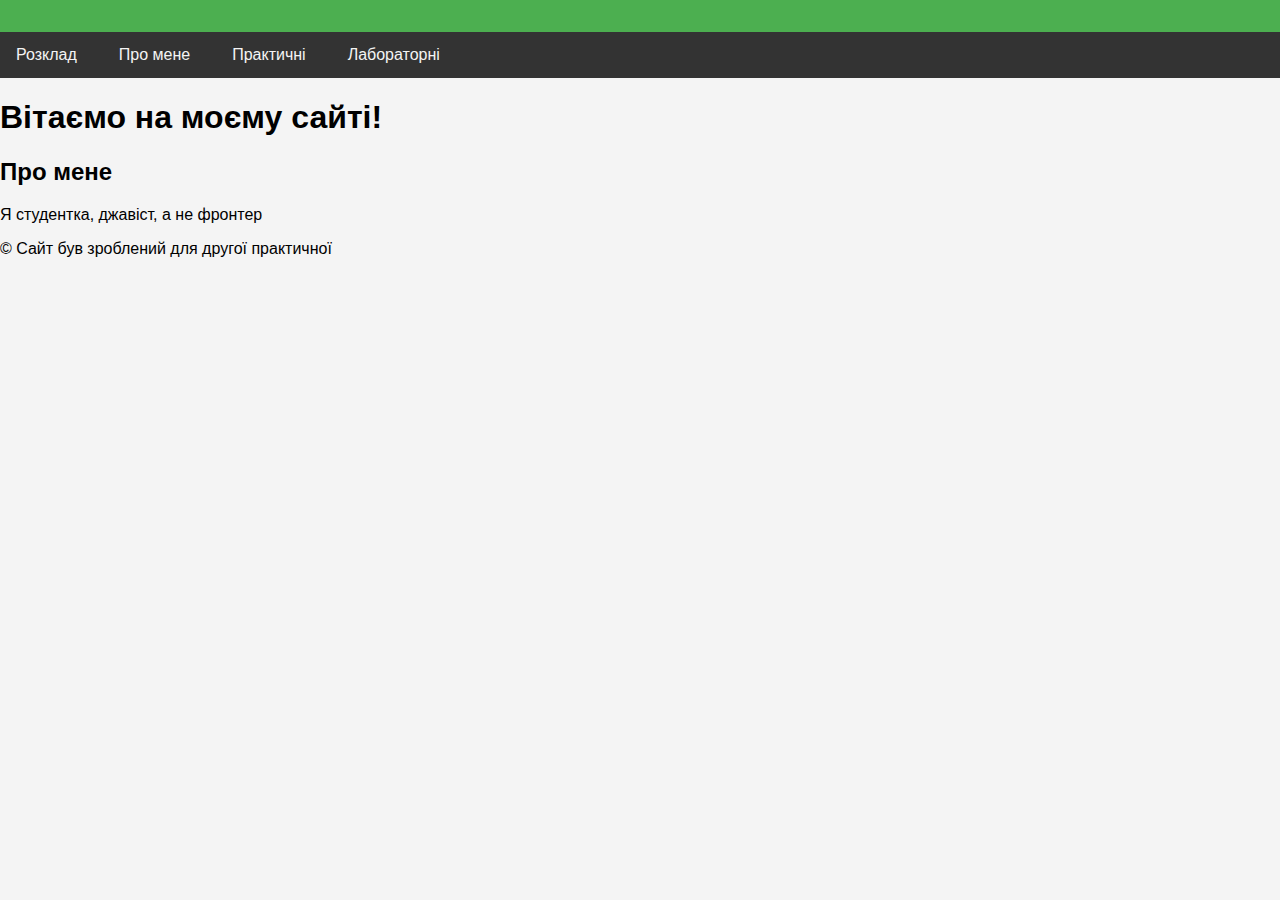
==== index.html @ 09072fd3 "sv" ====
<!DOCTYPE html>
<html lang="uk">
<head>
    <meta charset="UTF-8">
    <meta name="viewport" content="width=device-width, initial-scale=1.0">
    <meta http-equiv="X-UA-Compatible" content="IE=edge">
    <title>Сайт</title>
    <link rel="stylesheet" href="style.css"> <!-- Підключення CSS -->
</head>
<body>
    <!-- Навігація сайту -->
<header>    </header>

        <nav>
            <ul class="horizontal-list">
                <li><a href="rozklad.html">Розклад</a></li>
                <li><a href="promene.html">Про мене</a></li>
                <li><a href="prakt.html">Практичні</a></li>
                <li><a href="LB.html">Лабораторні</a></li>
            </ul>
        </nav>

    <!-- Основний вміст сайту -->
    <main>
        <section id="welcome">
            <h1>Вітаємо на моєму сайті!</h1>
        </section>

        <section id="about">
            <h2>Про мене</h2>
            <p>Я студентка, джавіст, а не фронтер </p>
        </section>
    </main>

    <!-- Підвал сайту -->
    <footer>
        <p>&copy; Сайт був зроблений для другої практичної</p>
    </footer>
</body>
</html>
---- style.css ----
body{
margin:0;
padding:0;
background: #f4f4f4;
font-family: Arial,Helvetica,sans-self;
}

header{
background-color: #4caf50;
color: white;
padding: 1rem;
text-align: center;
}

nav ul{
list-style: none;
margin:0;
padding:0;
background-color: #333;
overflow: hidden;
}

nav ul li a{
text-decoration: none;
color: #f4f4f4;
display: block;
text-align: center;
padding: 14px 16px;
}

nav ul li a:hover{
background: red;
}

.horizontal-list {
    list-style-type: none; /* Вимкнути стандартні маркери списку */
    padding: 0;
    margin: 0;
    display: flex; /* Використати flexbox для розташування елементів в рядок */
    gap: 10px; /* Відстань між елементами */
}

.horizontal-list li {
    display: inline; /* Додатково забезпечує розташування в рядок */
}
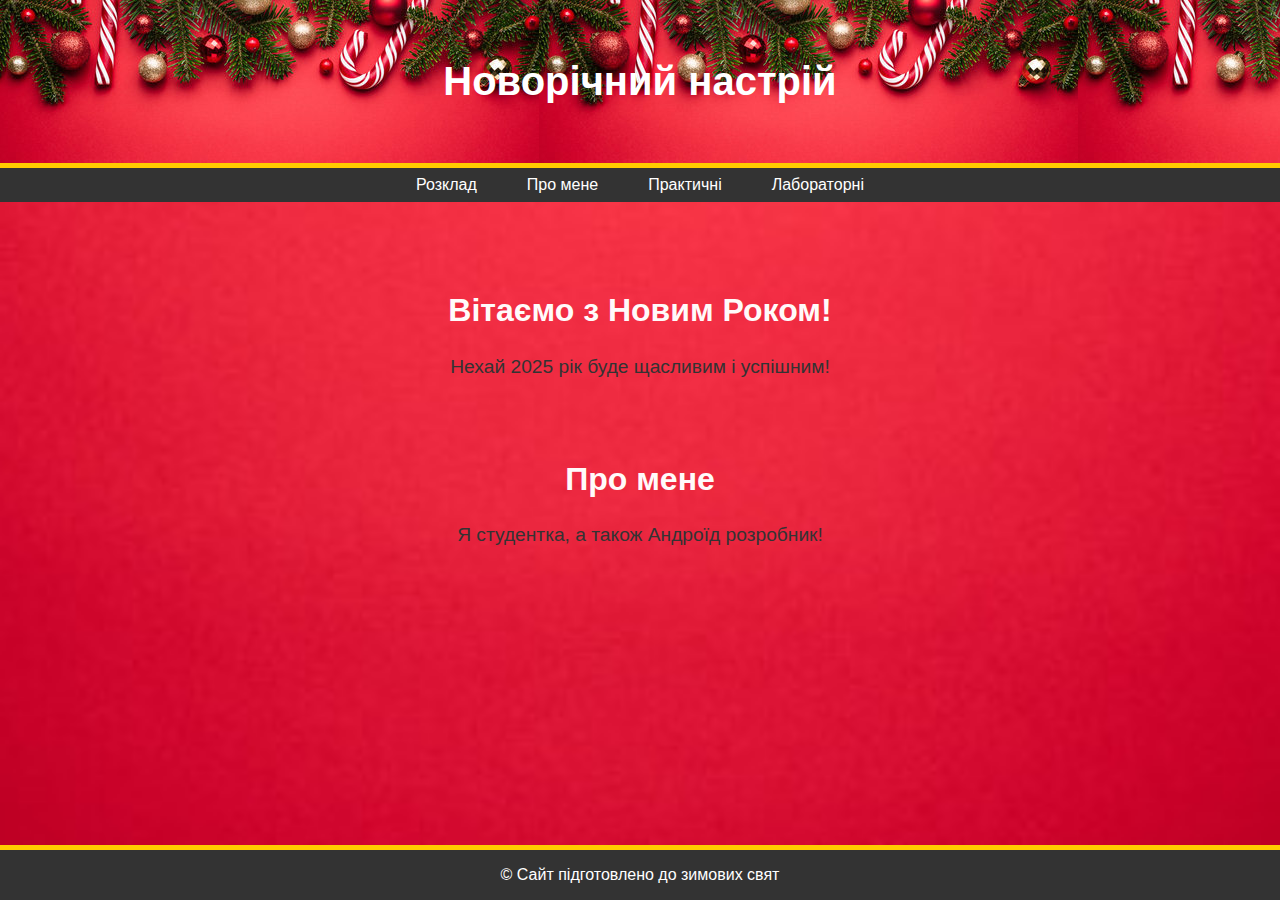
==== commit 5499c25f: "цвйцв" ====
--- a/index.html
+++ b/index.html
@@ -4,37 +4,41 @@
     <meta charset="UTF-8">
     <meta name="viewport" content="width=device-width, initial-scale=1.0">
     <meta http-equiv="X-UA-Compatible" content="IE=edge">
-    <title>Сайт</title>
+    <title>Новорічний сайт</title>
     <link rel="stylesheet" href="style.css"> <!-- Підключення CSS -->
 </head>
-<body>
-    <!-- Навігація сайту -->
-<header>    </header>
+<body class="page">
+<!-- Шапка сайту -->
+<header class="header">
+    <h1 class="header__title">Новорічний настрій</h1>
+</header>
 
-        <nav>
-            <ul class="horizontal-list">
-                <li><a href="rozklad.html">Розклад</a></li>
-                <li><a href="promene.html">Про мене</a></li>
-                <li><a href="prakt.html">Практичні</a></li>
-                <li><a href="LB.html">Лабораторні</a></li>
-            </ul>
-        </nav>
+<!-- Навігація -->
+<nav class="nav">
+    <ul class="nav__list">
+        <li class="nav__item"><a href="rozklad.html" class="nav__link">Розклад</a></li>
+        <li class="nav__item"><a href="promene.html" class="nav__link">Про мене</a></li>
+        <li class="nav__item"><a href="prakt.html" class="nav__link">Практичні</a></li>
+        <li class="nav__item"><a href="LB.html" class="nav__link">Лабораторні</a></li>
+    </ul>
+</nav>
 
-    <!-- Основний вміст сайту -->
-    <main>
-        <section id="welcome">
-            <h1>Вітаємо на моєму сайті!</h1>
-        </section>
+<!-- Основний вміст -->
+<main class="main">
+    <section class="section section--welcome">
+        <h2 class="section__title">Вітаємо з Новим Роком!</h2>
+        <p class="section__text">Нехай 2025 рік буде щасливим і успішним!</p>
+    </section>
 
-        <section id="about">
-            <h2>Про мене</h2>
-            <p>Я студентка, джавіст, а не фронтер </p>
-        </section>
-    </main>
+    <section class="section section--about">
+        <h2 class="section__title">Про мене</h2>
+        <p class="section__text">Я студентка, а також Андроїд розробник!</p>
+    </section>
+</main>
 
-    <!-- Підвал сайту -->
-    <footer>
-        <p>&copy; Сайт був зроблений для другої практичної</p>
-    </footer>
+<!-- Підвал -->
+<footer class="footer">
+    <p class="footer__text">&copy; Сайт підготовлено до зимових свят</p>
+</footer>
 </body>
 </html>
--- a/style.css
+++ b/style.css
@@ -1,45 +1,96 @@
-body{
-margin:0;
-padding:0;
-background: #f4f4f4;
-font-family: Arial,Helvetica,sans-self;
+/* Базовий стиль сторінки */
+.page {
+    margin: 0;
+    padding: 0;
+    min-height: 100vh;
+    display: flex;
+    flex-direction: column;
+    background: url('christmas-bg2.jpg') no-repeat center center fixed;
+    background-size: cover;
+    font-family: Arial, Helvetica, sans-serif;
 }
 
-header{
-background-color: #4caf50;
-color: white;
-padding: 1rem;
-text-align: center;
+/* Шапка */
+.header {
+    background: url('christmas-bg.jpg') fixed;
+    color: #fff;
+    text-align: center;
+    padding: 2rem;
+    border-bottom: 5px solid #ffcc00;
 }
 
-nav ul{
-list-style: none;
-margin:0;
-padding:0;
-background-color: #333;
-overflow: hidden;
+.header__title {
+    font-size: 2.5rem;
+    font-weight: bold;
 }
 
-nav ul li a{
-text-decoration: none;
-color: #f4f4f4;
-display: block;
-text-align: center;
-padding: 14px 16px;
+/* Навігація */
+.nav {
+    background-color: #333;
+    padding: 0.5rem 0;
 }
 
-nav ul li a:hover{
-background: red;
+.nav__list {
+    display: flex;
+    justify-content: center;
+    gap: 1rem;
+    list-style: none;
+    margin: 0;
+    padding: 0;
 }
 
-.horizontal-list {
-    list-style-type: none; /* Вимкнути стандартні маркери списку */
-    padding: 0;
-    margin: 0;
-    display: flex; /* Використати flexbox для розташування елементів в рядок */
-    gap: 10px; /* Відстань між елементами */
+.nav__item {}
+
+.nav__link {
+    text-decoration: none;
+    color: #fff;
+    padding: 10px 15px;
+    border: 2px solid transparent;
+    border-radius: 5px;
+    transition: background-color 0.3s, border-color 0.3s;
 }
 
-.horizontal-list li {
-    display: inline; /* Додатково забезпечує розташування в рядок */
+.nav__link:hover {
+    background-color: #ffcc00;
+    color: #000;
+    border-color: #fff;
 }
+
+/* Основний вміст */
+.main {
+    padding: 2rem;
+    text-align: center;
+}
+
+.section {
+    margin-bottom: 2rem;
+}
+
+.section--welcome {
+    padding: 2rem;
+    border-radius: 10px;
+}
+
+.section__title {
+    font-size: 2rem;
+    color: snow;
+}
+
+.section__text {
+    font-size: 1.2rem;
+    color: #333;
+}
+
+/* Підвал */
+.footer {
+    background-color: #333;
+    color: #fff;
+    text-align: center;
+    padding: 1rem;
+    margin-top: auto;
+    border-top: 5px solid #ffcc00;
+}
+
+.footer__text {
+    margin: 0;
+}
